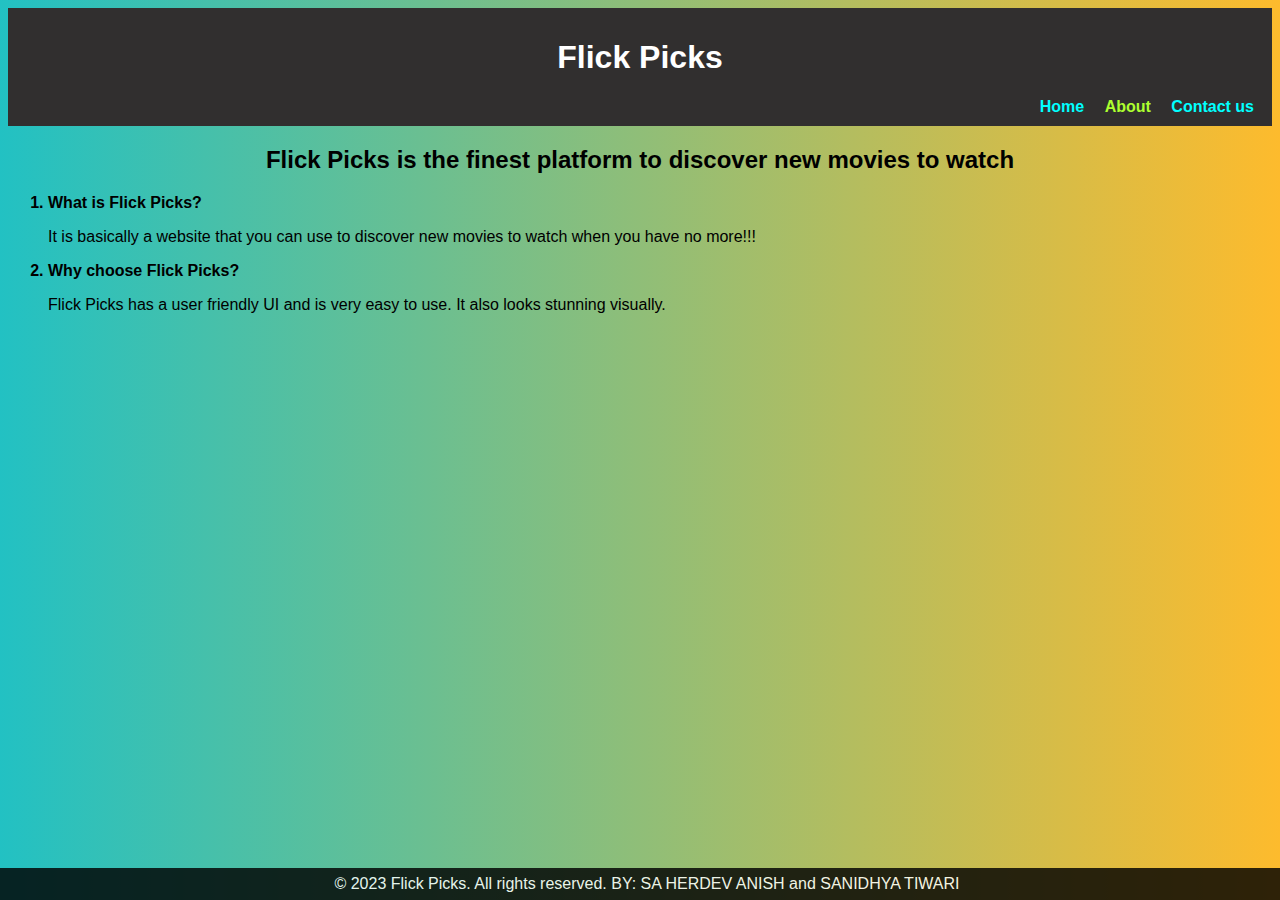
==== About.html @ ced082c7 "Add files via upload" ====
<!DOCTYPE html>
<html lang="en">
<head>
    <meta charset="UTF-8">
    <meta name="viewport" content="width=device-width, initial-scale=1.0">
    <title>Flick Picks</title>
    <link rel="stylesheet" href="Default.css">
</head>
<body>
    <header>
    <a href="Main.html" style="text-align: center;"><h1>Flick Picks</h1></a>
    <a href="Main.html" class="options" >Home</a>
    <a href="About.html" class="options" style="color: greenyellow;">About</a>
    <a href="Contact.html" class="options">Contact us</a>
    </header>
    <h2 style="text-align: center;">Flick Picks is the finest platform to discover new movies to watch</h2>
    <ol>
        <li class="question">What is Flick Picks?</li>
        <p>It is basically a website that you can use to discover new movies to watch when you have no more!!!</p>
        <li class="question">Why choose Flick Picks?</li>
        <p>Flick Picks has a user friendly UI and is very easy to use. It also looks stunning visually.</p>
    </ol>
    <footer>
        &copy; 2023 Flick Picks. All rights reserved. BY: SA HERDEV ANISH and SANIDHYA TIWARI
    </footer>
</body>
</html>
---- Default.css ----
body{
    background: linear-gradient(90deg, rgba(151,40,181,1) 0%, rgba(0,212,255,1) 52%, rgba(9,9,121,0.9977240896358543) 100%);
    background: rgb(34,193,195);
    background: linear-gradient(90deg, rgba(34,193,195,1) 0%, rgba(253,187,45,1) 100%);
    font-family: 'Trebuchet MS', 'Lucida Sans Unicode', 'Lucida Grande', 'Lucida Sans', Arial, sans-serif;
}
.choices{
    border: 3px solid black;
    background-position: center;
    background-size: auto 410px;
    text-align: center;
    color: white;
    font-weight: bold;
    width: 300px;
    height: 400px;
    display: inline-block;
    margin: 15px;
    transition: transform 0.4s;
}
.choices:hover{
    border: 3px solid black;
    transform: scale(1.05);
}

header{
    color:white;
    font-weight:bold;
    text-align: right;
    top:0;
    left: 0;
    padding:10px;
    background-color: rgb(49, 47, 47);
}
header>a{
    color:white;
    text-decoration: none;
}
header>a:active{
    color:cyan;
}
a.options:hover{
    color:yellowgreen;
}
footer{
    background-color: black;
    color:white;
    opacity: 82%;
    position: fixed;
    bottom: 0;
    left:0;
    width:100%;
    padding:7px;
    text-align: center;
}
.options{
    color:cyan;
    padding:8px;
    text-align:'right';
}
li.question{
    font-weight: bold;
}
a#ref{
    text-decoration: none;
    color:whitesmoke;
}
a:hover#ref{
    text-decoration: none;
    color:lime;
}
fieldset{
    border-color: black;
    border-width: 3px;
    background-color: lightcoral;
    margin: 60px;
    margin-top: 0px;
    margin-bottom: 19px;
}
legend{
    background-color: white;
    border-radius: 10px;
    border: 3px solid;
    padding: 4px;
}
a.regenerate {
    text-decoration: none;
}
p.regenerate:hover{
    transform: scale(1.05);
    background-color: yellow;
}
p.regenerate {
    border: 3px solid black;
    transition: transform 0.5s ,background-color 0.5s;
    background-color: lime;
    padding: 4px;
    margin-left: auto;
    border-radius: 10px;
    font-size: 22px;
    font-weight: bold;
    text-align: right;
    /*display: inline-block;*/
    width: fit-content;
    color: darkgreen;
}
/*Horror*/
fieldset.horrorDisplay{
    background-color: gainsboro;
}
body.horrorDisplay{
    background: grey;
}
h2.horrorDisplay{
    text-align: center;
    border: 10px solid black;
    border-radius: 100px;
    background-color: red;
}
/*Comedy*/
fieldset.comedyDisplay{
    background-color: yellowgreen;
}
body.comedyDisplay{
    background: palegreen;
}
h2.comedyDisplay{
    text-align: center;
    border: 10px solid black;
    border-radius: 100px;
    background-color: greenyellow;
}
/*Action*/
fieldset.actionDisplay{
    background-color: lightgreen;
}
body.actionDisplay{
    background: darkseagreen;
}
h2.actionDisplay{
    text-align: center;
    border: 10px solid black;
    border-radius: 100px;
    background-color: lime;
}
/*Romance*/
fieldset.romanceDisplay{
    background-color: red;
}
body.romanceDisplay{
    background: lightsalmon;
}
h2.romanceDisplay{
    text-align: center;
    border: 10px solid black;
    border-radius: 100px;
    background-color: red;
}
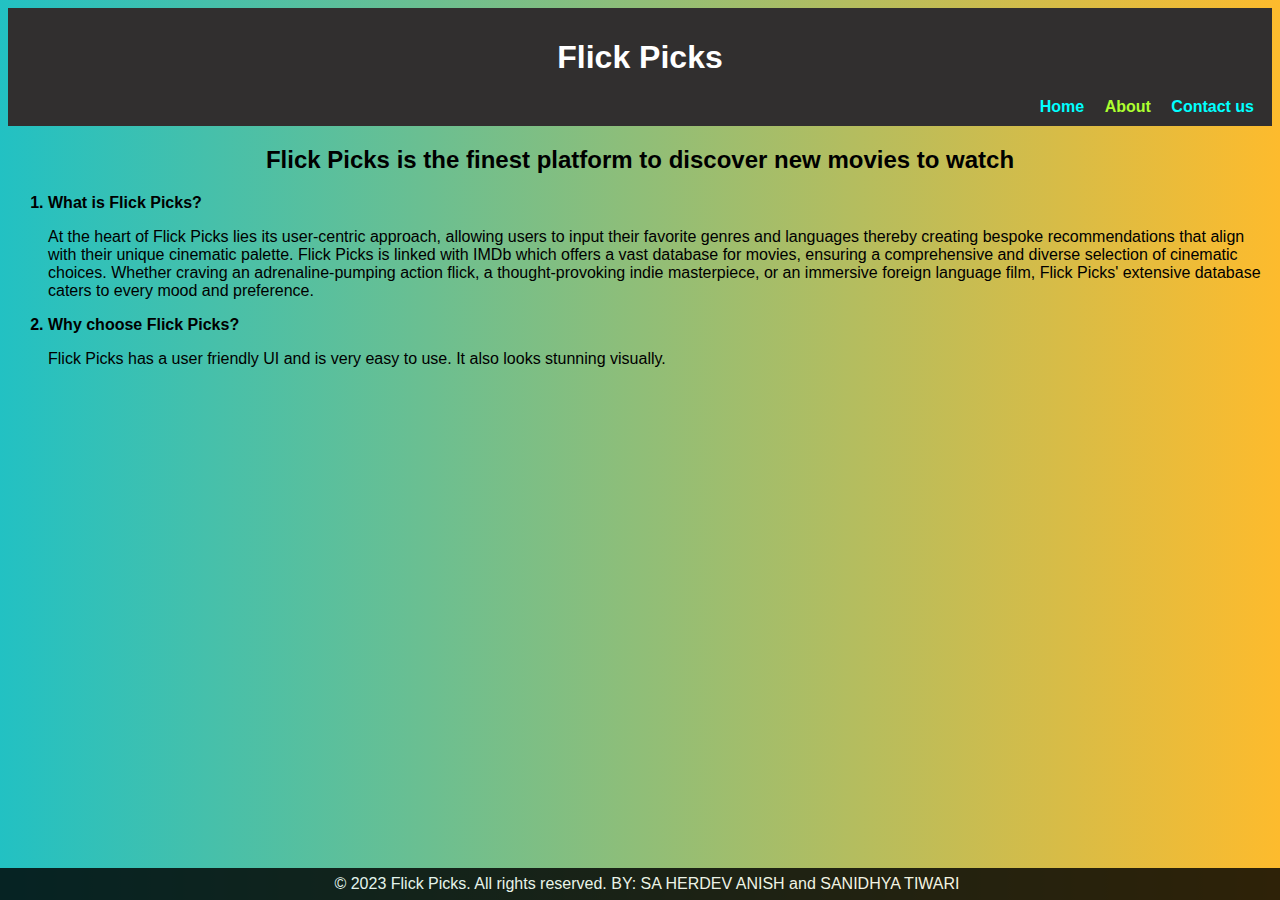
==== commit f0097063: "Update About.html" ====
--- a/About.html
+++ b/About.html
@@ -16,7 +16,7 @@
     <h2 style="text-align: center;">Flick Picks is the finest platform to discover new movies to watch</h2>
     <ol>
         <li class="question">What is Flick Picks?</li>
-        <p>It is basically a website that you can use to discover new movies to watch when you have no more!!!</p>
+        <p>At the heart of Flick Picks lies its user-centric approach, allowing users to input their favorite genres and languages thereby creating bespoke recommendations that align with their unique cinematic palette. Flick Picks is linked with IMDb which offers a vast database for movies, ensuring a comprehensive and diverse selection of cinematic choices. Whether craving an adrenaline-pumping action flick, a thought-provoking indie masterpiece, or an immersive foreign language film, Flick Picks' extensive database caters to every mood and preference.</p>
         <li class="question">Why choose Flick Picks?</li>
         <p>Flick Picks has a user friendly UI and is very easy to use. It also looks stunning visually.</p>
     </ol>
@@ -24,4 +24,4 @@
         &copy; 2023 Flick Picks. All rights reserved. BY: SA HERDEV ANISH and SANIDHYA TIWARI
     </footer>
 </body>
-</html>+</html>
